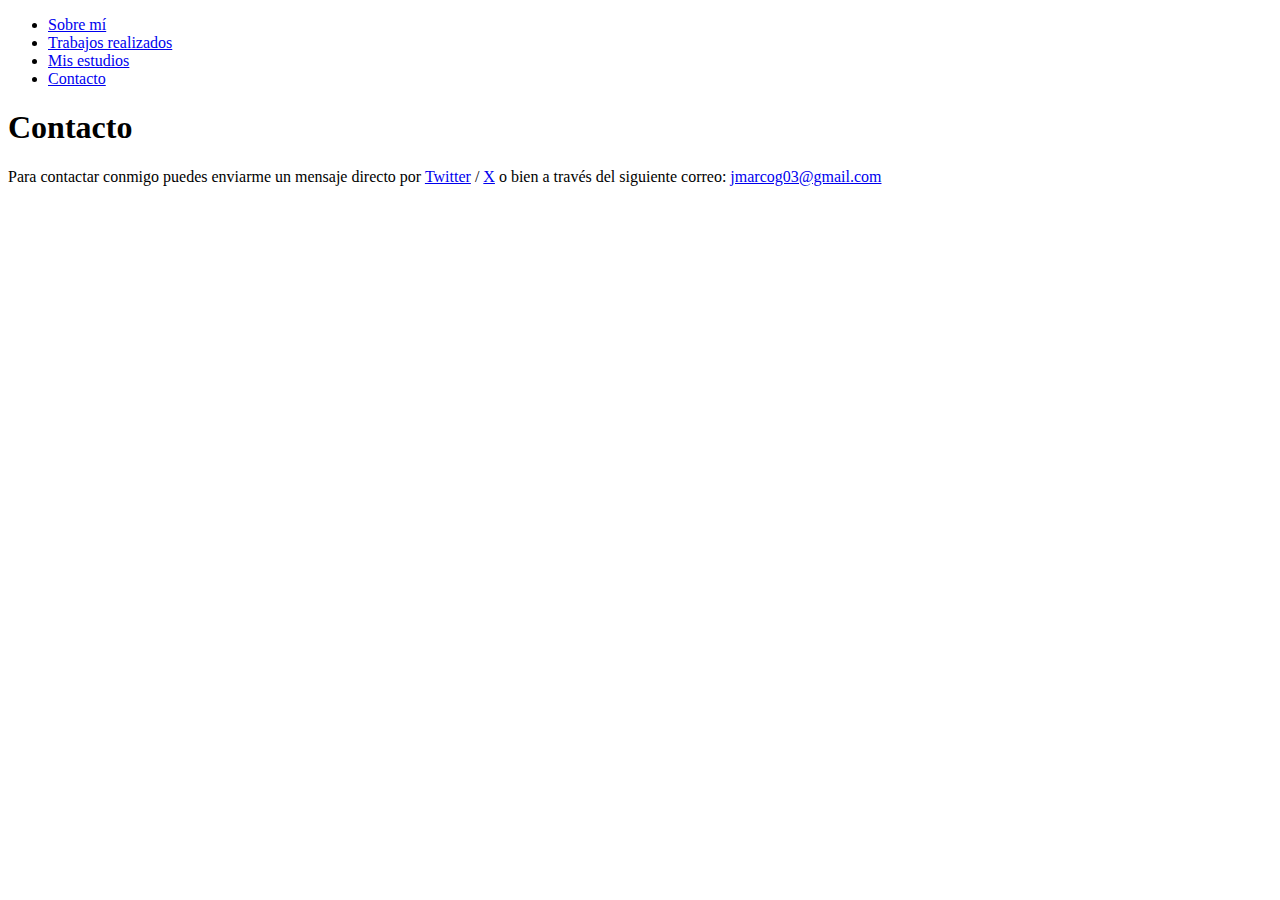
==== contacto.html @ 3206553d "Add intex.html" ====
<!DOCTYPE html>
<html lang="es">
    <head>
        <meta charset="UTF-8">
        <meta name="viewport" content="width-device-width, initial-scale=1">
        <title>Contacto</title>
        <link rel="stylesheet" type= "text/css" href="styles/main.css" />
    </head>
    <body>
        <header>
            <nav>
                <ul>
                    <li><a href="index.html">Sobre mí</a></li>
                    <li><a href="trabajos.html">Trabajos realizados</a></li>
                    <li><a href="estudios.html">Mis estudios</a></li>
                    <li><a href="contacto.html">Contacto</a></li>
                </ul>
            </nav>
        </header>
        <section id="contacto">
            <h1>Contacto</h1>
            <p>Para contactar conmigo puedes enviarme un mensaje directo por <a href="https://x.com/3Dcircuspum2176">Twitter</a> / <a href="https://x.com/3Dcircuspum2176">X</a> o bien a través del siguiente correo:
                <a href="mailto:jmarcog03@gmail.com">jmarcog03@gmail.com</a>
            </p>
        </section>
    </body>
</html>
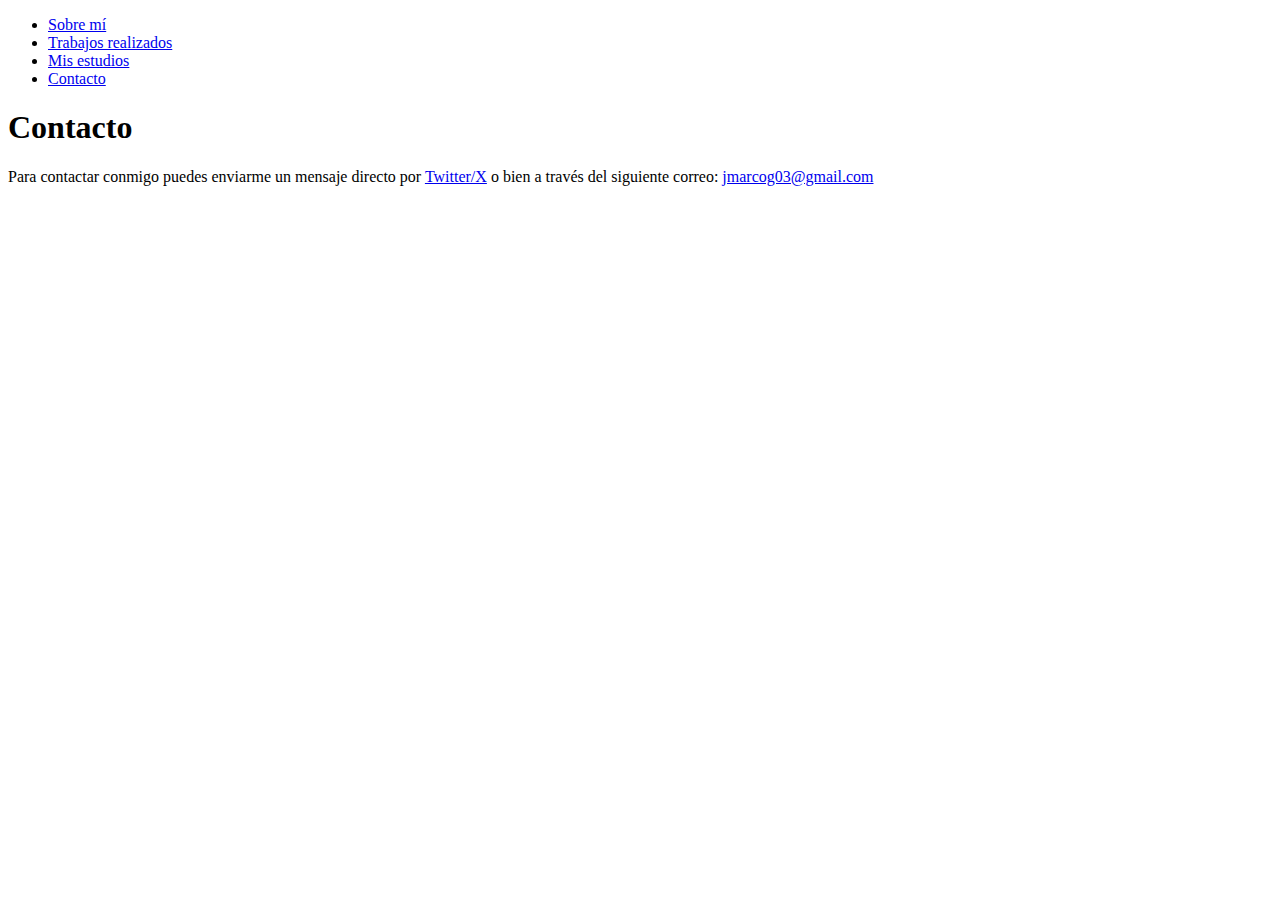
==== commit 9a79e6ef: "Add contacto.html" ====
--- a/contacto.html
+++ b/contacto.html
@@ -19,7 +19,7 @@
         </header>
         <section id="contacto">
             <h1>Contacto</h1>
-            <p>Para contactar conmigo puedes enviarme un mensaje directo por <a href="https://x.com/3Dcircuspum2176">Twitter</a> / <a href="https://x.com/3Dcircuspum2176">X</a> o bien a través del siguiente correo:
+            <p>Para contactar conmigo puedes enviarme un mensaje directo por <a href="https://x.com/3Dcircuspum2176">Twitter/X</a> o bien a través del siguiente correo: 
                 <a href="mailto:jmarcog03@gmail.com">jmarcog03@gmail.com</a>
             </p>
         </section>
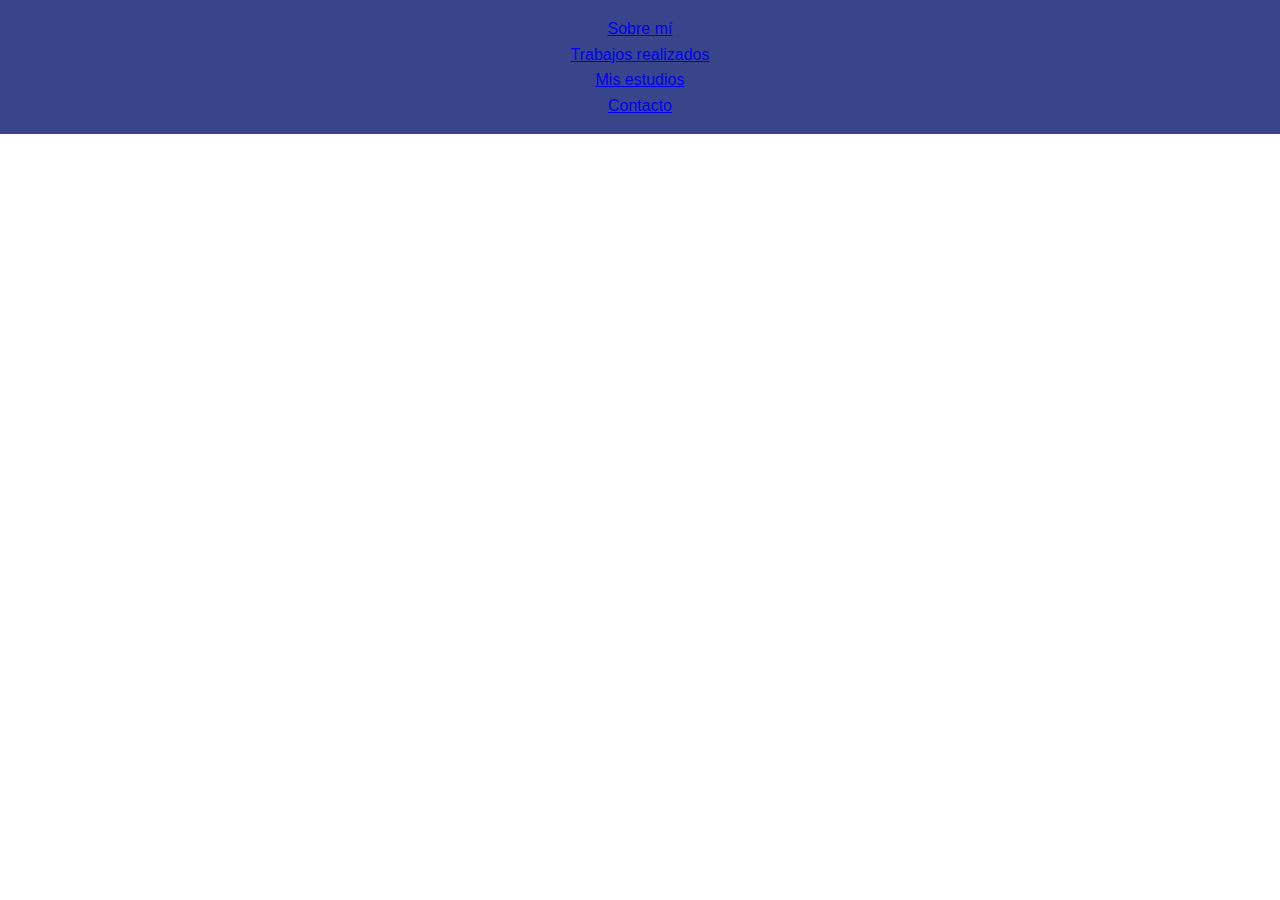
==== commit b88ee3b7: "Add index.html" ====
--- a/contacto.html
+++ b/contacto.html
@@ -10,7 +10,7 @@
         <header>
             <nav>
                 <ul>
-                    <li><a href="index.html">Sobre mí</a></li>
+                    <li><a href="sobre_mi.html">Sobre mí</a></li>
                     <li><a href="trabajos.html">Trabajos realizados</a></li>
                     <li><a href="estudios.html">Mis estudios</a></li>
                     <li><a href="contacto.html">Contacto</a></li>
--- a/styles/main.css
+++ b/styles/main.css
@@ -0,0 +1,40 @@
+body{
+    font-family: Arial, sans-serif;
+    margin: 0;
+    padding: 0;
+    line-height: 1.6;
+}
+header{
+    background-color: #38458b;
+    color: white;
+    padding: 1em 0;
+    position: fixed;
+    width: 100%;
+    top: 0;
+    z-index: 1000;
+}
+nav ul{
+    list-style-type: none;
+    padding: 0;
+    margin: 0;
+    text-align: center;
+}
+nav ul li¨{
+    display: inline;
+    margin-right: 1em;
+}
+nav ul li a{
+    padding: 2em;
+    margin: 4em auto 0 auto;
+    max-width: 800px;
+}
+.foto-retrato{
+    width: 150px;
+    height: auto;
+    border-radius: 50%;
+}
+.red{
+    width: 20px;
+    height: 20px;
+    border-radius: 0%;
+}